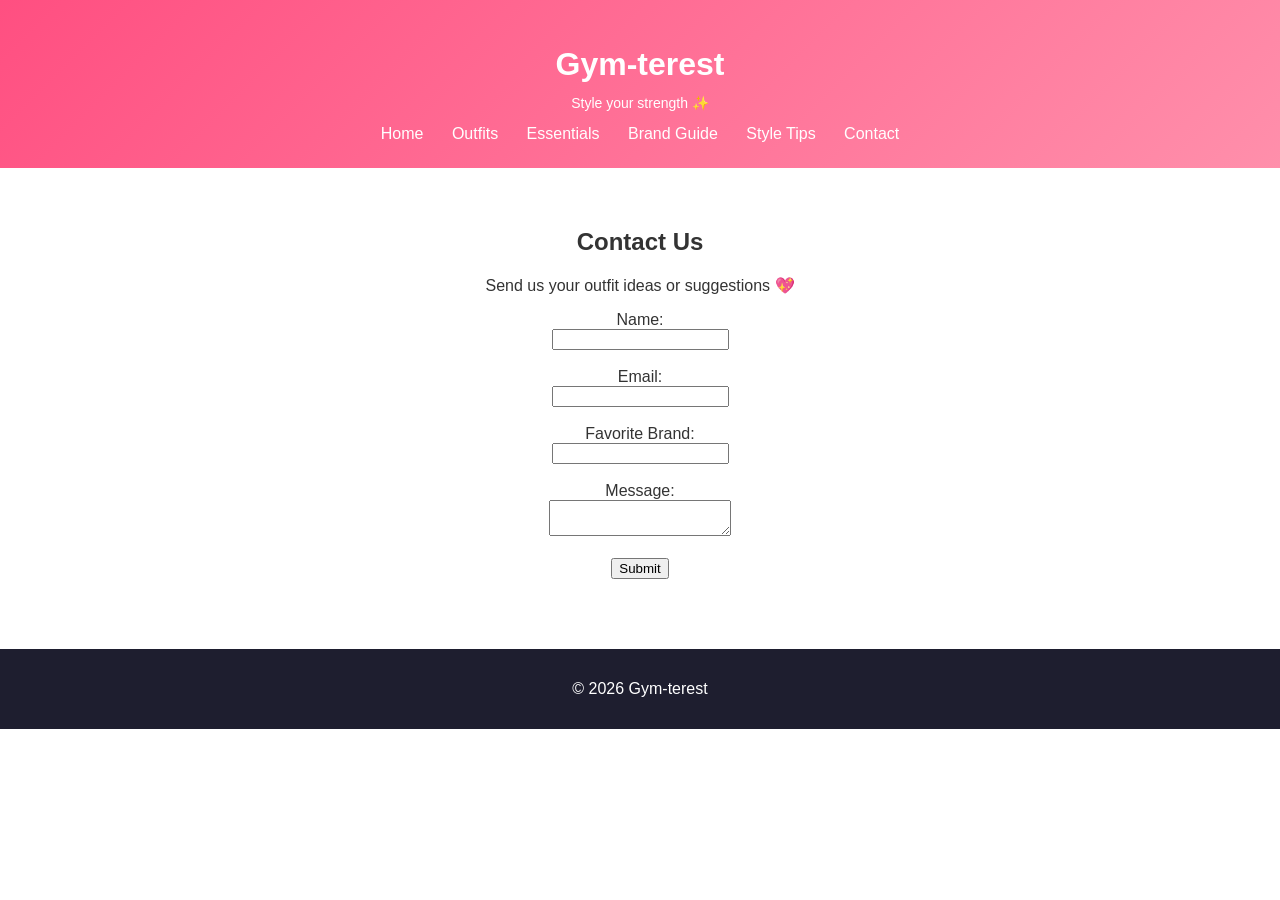
==== contact.html @ 8a433429 "Final project submission" ====
<!DOCTYPE html>
<html lang="en">
<head>
<meta charset="UTF-8">
<title>Contact</title>
<link rel="stylesheet" href="style.css">

<meta name="description" content="Contact Gym-terest">
<meta name="keywords" content="contact, feedback, gym outfits">
</head>

<body>

<header>
<h1>Gym-terest</h1>
<p class="tagline">Style your strength ✨</p>

<nav>
<a href="index.html">Home</a>
<a href="outfits.html">Outfits</a>
<a href="essentials.html">Essentials</a>
<a href="brand.html">Brand Guide</a>
<a href="tips.html">Style Tips</a>
<a href="contact.html">Contact</a>
</nav>
</header>

<section class="container">
<h2>Contact Us</h2>

<p>Send us your outfit ideas or suggestions 💖</p>

<form action="#">

<label>Name:</label><br>
<input type="text" name="name"><br><br>

<label>Email:</label><br>
<input type="email" name="email"><br><br>

<label>Favorite Brand:</label><br>
<input type="text" name="brand"><br><br>

<label>Message:</label><br>
<textarea name="message"></textarea><br><br>

<input type="submit" value="Submit">

</form>

</section>

<footer>
<p>© 2026 Gym-terest</p>
</footer>

</body>
</html>
---- style.css ----
:root {
    --primary: #ff4f81;
    --secondary: #1e1e2f;
    --background: #ffffff;
    --text: #333333;
    --light-pink: hsl(342, 100%, 95%);
}

/* GENERAL */
body {
    margin: 0;
    font-family: 'Poppins', sans-serif;
    background-color: var(--background);
    color: var(--text);
}

/* HEADER */
header {
    background: linear-gradient(135deg, #ff4f81, #ff8fab);
    color: white;
    text-align: center;
    padding: 25px;
}

.tagline {
    font-size: 14px;
    margin-top: -10px;
}

/* NAVIGATION */
nav {
    margin-top: 10px;
}

nav a {
    color: white;
    margin: 0 12px;
    text-decoration: none;
    font-weight: 500;
}

nav a:hover {
    text-decoration: underline;
}

/* HERO */
.hero {
    background-color: var(--light-pink);
    padding: 60px 20px;
    text-align: center;
}

/* HERO IMAGE (NEW FIX) */
.hero-img {
    width: 60%;
    max-width: 700px;
    border-radius: 12px;
    margin-top: 20px;
    display: block;
    margin-left: auto;
    margin-right: auto;
    box-shadow: 0 4px 15px rgba(0,0,0,0.1);
}

/* MAIN CONTENT */
.container {
    padding: 40px 20px;
    text-align: center;
}

/* CARDS */
.cards {
    display: flex;
    justify-content: center;
    gap: 20px;
    flex-wrap: wrap;
}

.card {
    background-color: white;
    padding: 20px;
    width: 250px;
    border-radius: 15px;
    box-shadow: 0 4px 12px rgba(0,0,0,0.1);
}

.card h3 {
    color: var(--primary);
}

/* IMAGE LINKS */
.img-link img {
    width: 100%;
    border-radius: 10px;
    display: block;
    transition: transform 0.3s ease, opacity 0.3s ease;
}

.img-link:hover img {
    transform: scale(1.05);
    opacity: 0.85;
}

/* VIDEO */
.video {
    width: 60%;
    max-width: 700px;
    border-radius: 12px;
    margin: 20px auto;
    display: block;
}

/* TABLE */
table {
    margin: 30px auto;
    border-collapse: collapse;
    width: 60%;
}

th, td {
    padding: 12px;
    border: 1px solid #ccc;
    text-align: center;
}

th {
    background-color: var(--primary);
    color: white;
}

tr:nth-child(even) {
    background-color: #f9f9f9;
}

/* GALLERY */
.gallery {
    display: flex;
    justify-content: center;
    gap: 20px;
    flex-wrap: wrap;
    margin-top: 20px;
}

.gallery-item {
    width: 250px;
    text-align: center;
}

.gallery-item img {
    width: 100%;
    height: 180px;
    object-fit: cover;
    border-radius: 12px;
    box-shadow: 0 4px 10px rgba(0,0,0,0.1);
}

.gallery-item p {
    margin: 10px 0 5px;
    font-size: 14px;
}

.gallery-item span {
    font-size: 12px;
    color: #777;
}

/* BRAND LOGOS */
.brand-logo {
    width: 100%;
    height: 100px;
    object-fit: contain;
    display: block;
    margin: 0 auto 10px;
    background-color: white;
    padding: 10px;
    border-radius: 10px;
}

.card img {
    max-width: 100%;
}

/* FOOTER */
footer {
    background-color: var(--secondary);
    color: white;
    text-align: center;
    padding: 15px;
    margin-top: 30px;
}
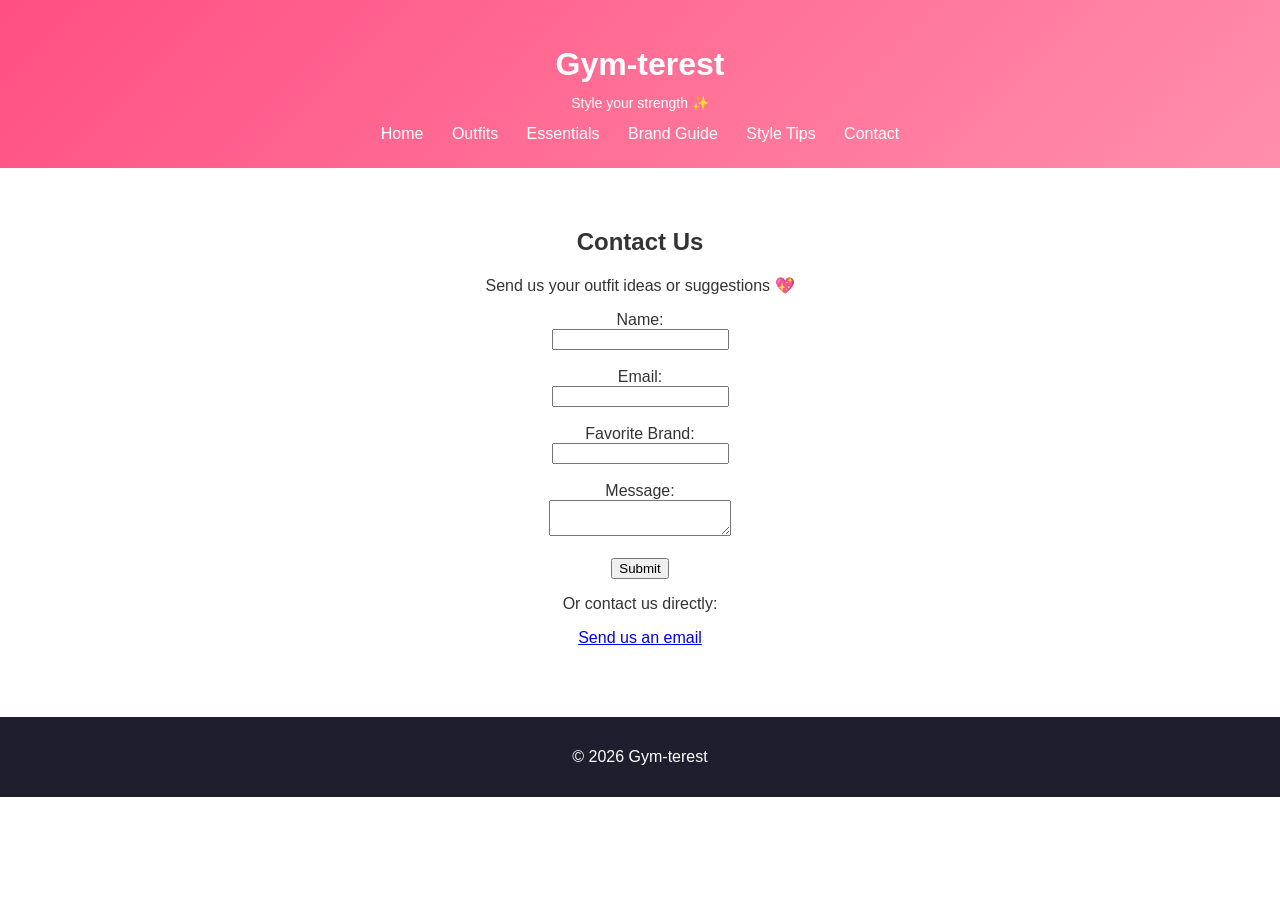
==== commit ce250ae5: "final fix - added email link" ====
--- a/contact.html
+++ b/contact.html
@@ -2,7 +2,7 @@
 <html lang="en">
 <head>
 <meta charset="UTF-8">
-<title>Contact</title>
+<title>Contact | Gym-terest</title>
 <link rel="stylesheet" href="style.css">
 
 <meta name="description" content="Contact Gym-terest">
@@ -48,6 +48,9 @@
 
 </form>
 
+<p>Or contact us directly:</p>
+<a href="mailto:enanda@asu.edu">Send us an email</a>
+
 </section>
 
 <footer>
